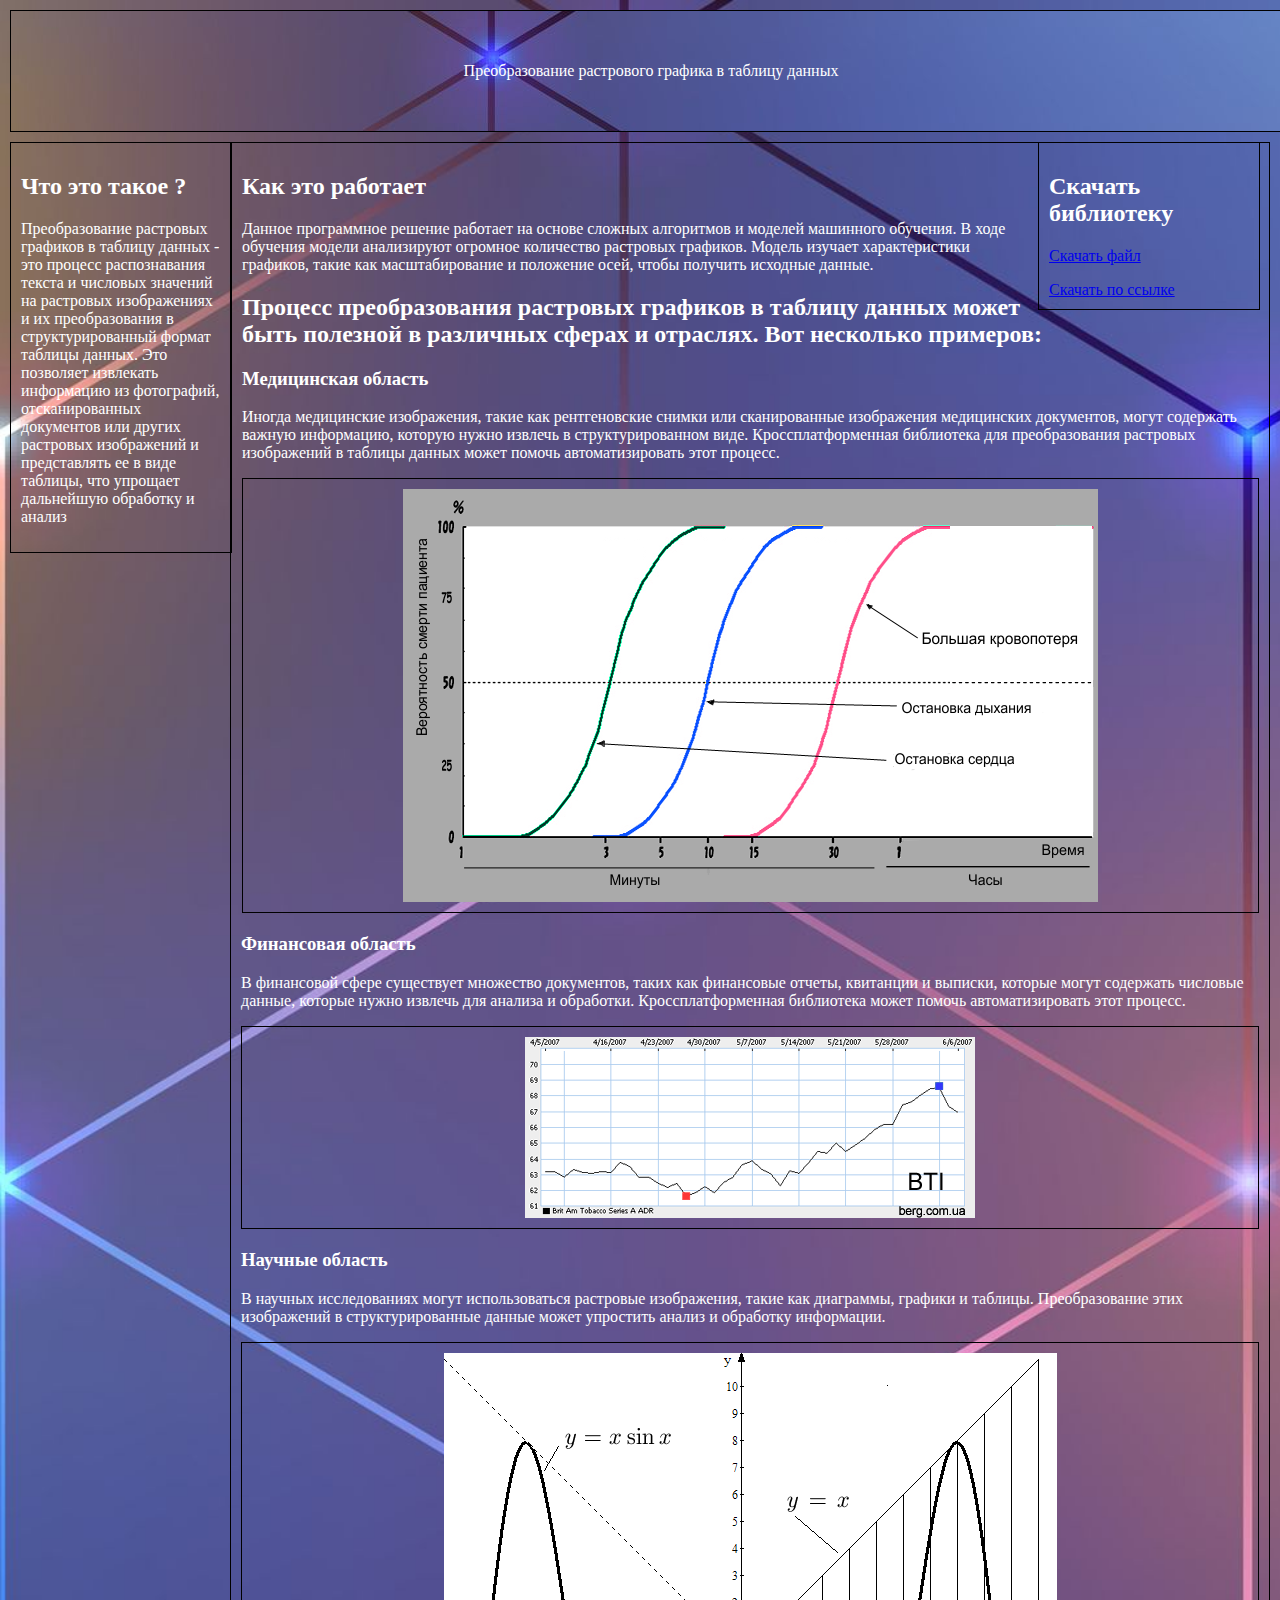
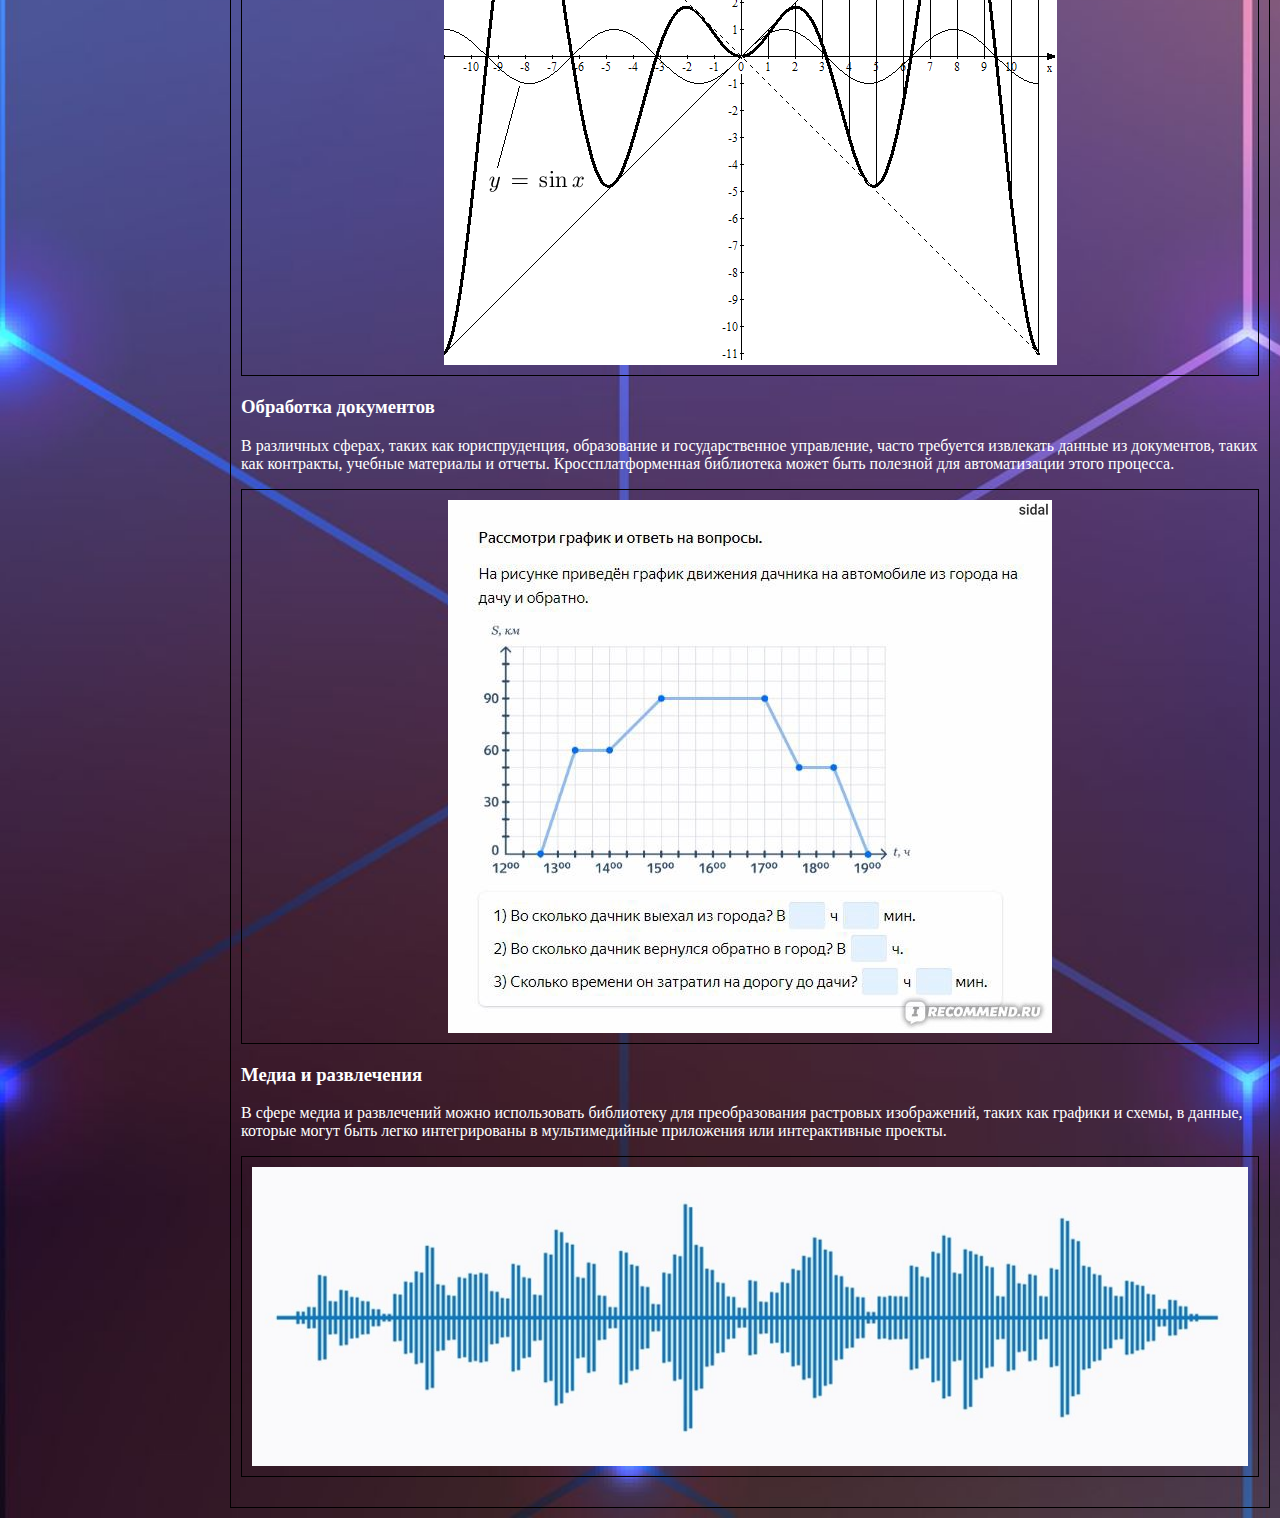
==== index.html @ 904622c1 "Update and rename site_roster_graphics.html to index.html" ====
<!DOCTYPE html>
<html lang="en">
<head>
    <meta charset="UTF-8">
    <meta name="viewport" content="width=device-width, initial-scale=1.0">
    <title>Преобразование растрового графика в таблицу данных</title>
    <style>
        body {
            margin: 10px;
            background-image: url('fon.jpg');
            background-size: cover;
            background-repeat: no-repeat;
            color: #fff; /* Устанавливаем цвет текста в белый */
        }

        div {
            border: solid 1px #000000; /* Устанавливаем цвет границы в белый */
            padding: 10px;
        }

        .top {
            height: 100px;
            width: 100%;
            background-color: rgba(51, 51, 51, 0.7);
            background-image: url('fon.jpg');
            text-align: center;
            line-height: 100px;
        }

        .left {
            width: 200px;
            float: left;
            margin-top: 10px;
            margin-right: 10px;
        }
        .right {
            width: 200px;
            float: right;
            margin-top: 10px;
            margin-right: 10px;
        }

        .main {
            margin-left: 220px;
            margin-top: 10px;
        }
        .centered-container {
          display: flex;
          justify-content: center;
          align-items: center;
          text-align: center;
          margin-bottom: 20px; /* Добавьте отступ между изображением и текстом */
        }
        .main img {
           max-width: 100%; /* Чтобы изображения не выходили за пределы контейнера */
        }

    </style>
</head>
<body>
    <div class="top">Преобразование растрового графика в таблицу данных</div>
    <div class="left">
        <h2>Что это такое ? </h2>
        <p>
            Преобразование растровых графиков в таблицу данных - это процесс распознавания текста и числовых значений на растровых изображениях и их преобразования в структурированный формат таблицы данных. Это позволяет извлекать информацию из фотографий, отсканированных документов или других растровых изображений и представлять ее в виде таблицы, что упрощает дальнейшую обработку и анализ
        </p>
    </div>
    <div class="right">
        <h2>Скачать библиотеку </h2>
        <a href="Newton.cs" download="Newton.cs">Скачать файл</a>
        <p></p>
        <a href="https://drive.google.com/file/d/1Y4HdCJllMsliHLOtPssroOAtKpP-5t0z/view?usp=drive_link">Скачать по ссылке</a>
    </div>
    <div class="main">
        <h2>Как это работает</h2>
        <p>
            Данное программное решение работает на основе сложных алгоритмов и моделей машинного обучения. В ходе обучения модели анализируют огромное количество растровых графиков. Модель изучает характеристики графиков, такие как масштабирование и положение осей, чтобы получить исходные данные.
        </p>
        <h2>Процесс преобразования растровых графиков в таблицу данных может быть полезной в различных сферах и отраслях. Вот несколько примеров:</h2>
        <h3> Медицинская область </h3>
        <p>
            Иногда медицинские изображения, такие как рентгеновские снимки или сканированные изображения медицинских документов, могут содержать важную информацию, которую нужно извлечь в структурированном виде. Кроссплатформенная библиотека для преобразования растровых изображений в таблицы данных может помочь автоматизировать этот процесс.
        </p>
        <div class="centered-container">
            <img src="med.jpg" alt="Мое красивое изображение">
        </div>    
        <h3> Финансовая область </h3>
        <p>
            В финансовой сфере существует множество документов, таких как финансовые отчеты, квитанции и выписки, которые могут содержать числовые данные, которые нужно извлечь для анализа и обработки. Кроссплатформенная библиотека может помочь автоматизировать этот процесс.
        </p>
        <div class="centered-container">
            <img src="financ.jpg" alt="Мое красивое изображение">
        </div>  
        <h3> Научные область </h3>
        <p>
            В научных исследованиях могут использоваться растровые изображения, такие как диаграммы, графики и таблицы. Преобразование этих изображений в структурированные данные может упростить анализ и обработку информации.
        </p>
        <div class="centered-container">
            <img src="nauch.jpg" alt="Мое красивое изображение">
        </div>  
        <h3> Обработка документов </h3>
        <p>
            В различных сферах, таких как юриспруденция, образование и государственное управление, часто требуется извлекать данные из документов, таких как контракты, учебные материалы и отчеты. Кроссплатформенная библиотека может быть полезной для автоматизации этого процесса.
        </p>
        <div class="centered-container">
            <img src="ychebn.jpg" alt="Мое красивое изображение">
        </div>  
        <h3>Медиа и развлечения </h3>
        <p>
            В сфере медиа и развлечений можно использовать библиотеку для преобразования растровых изображений, таких как графики и схемы, в данные, которые могут быть легко интегрированы в мультимедийные приложения или интерактивные проекты.
        </p>
        <div class="centered-container">
            <img src="doroga.jpg" alt="Мое красивое изображение">
        </div>  
    </div>
</body>
</html>
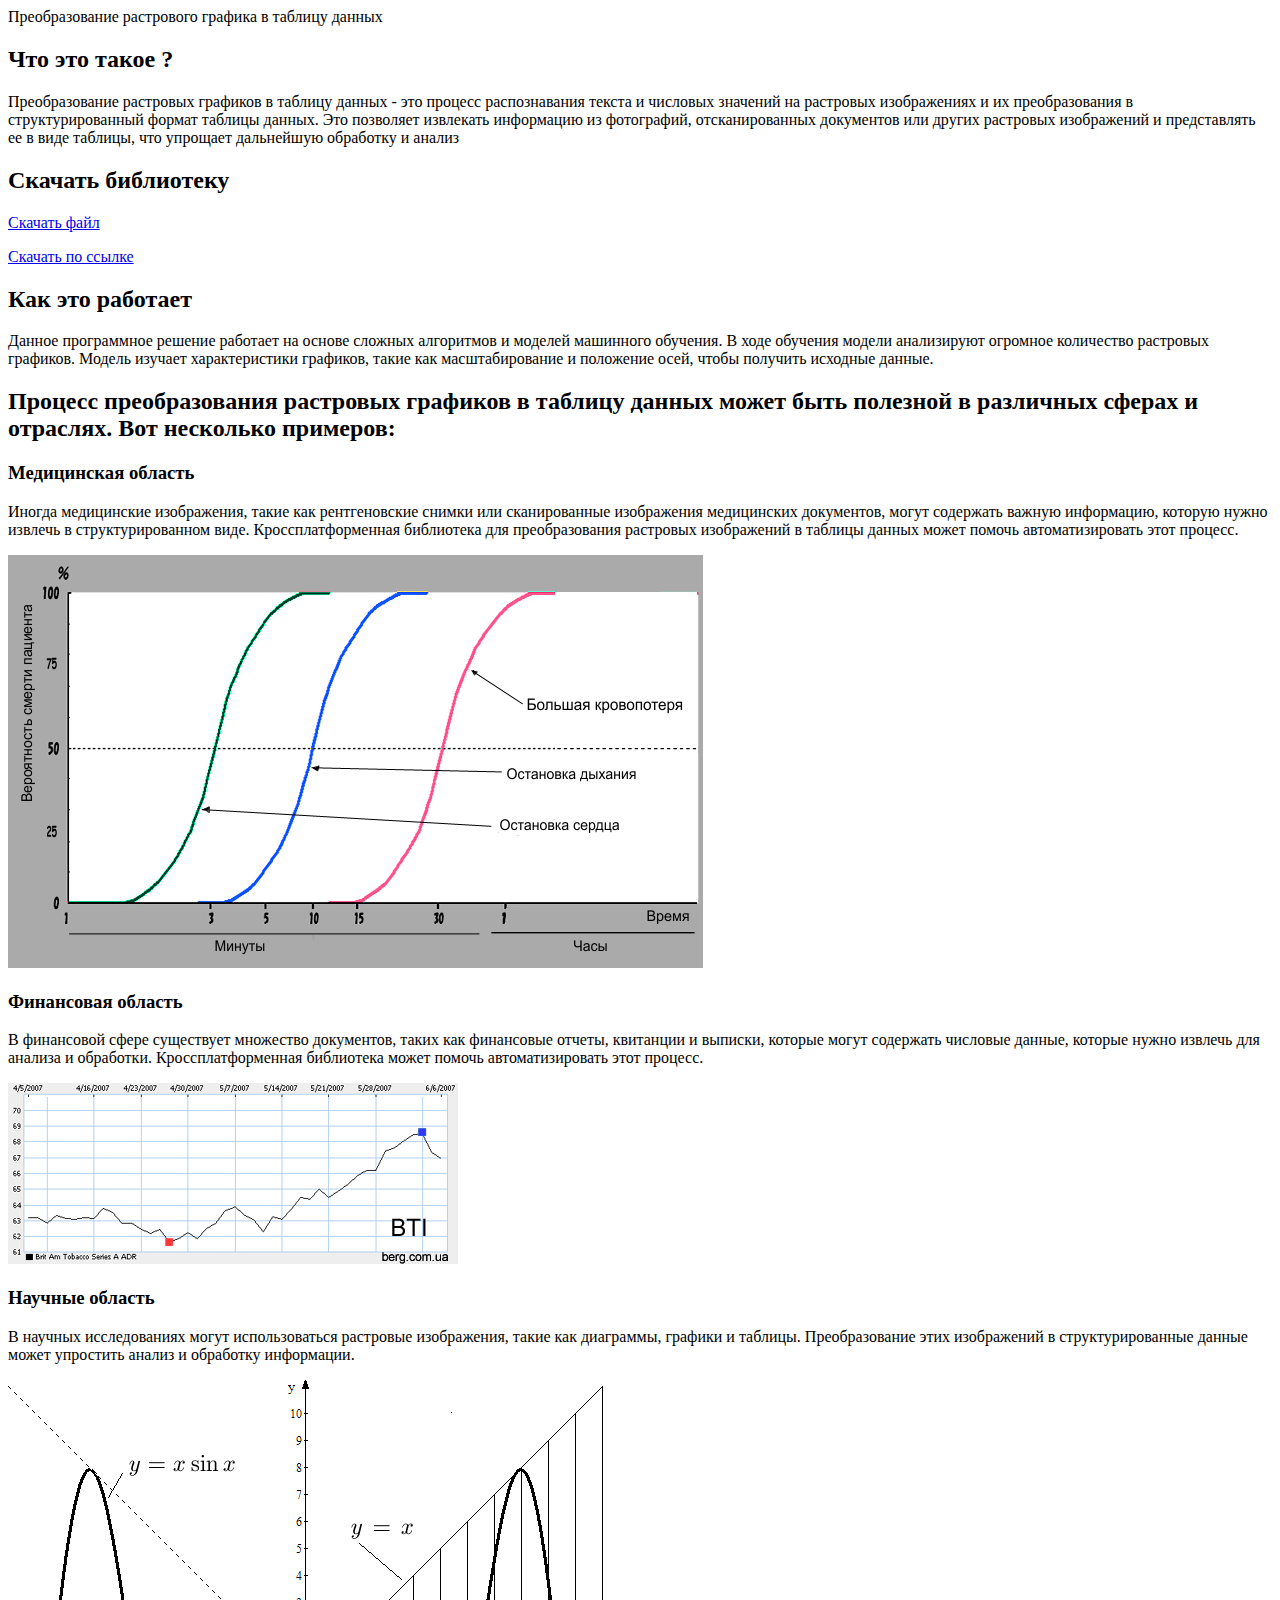
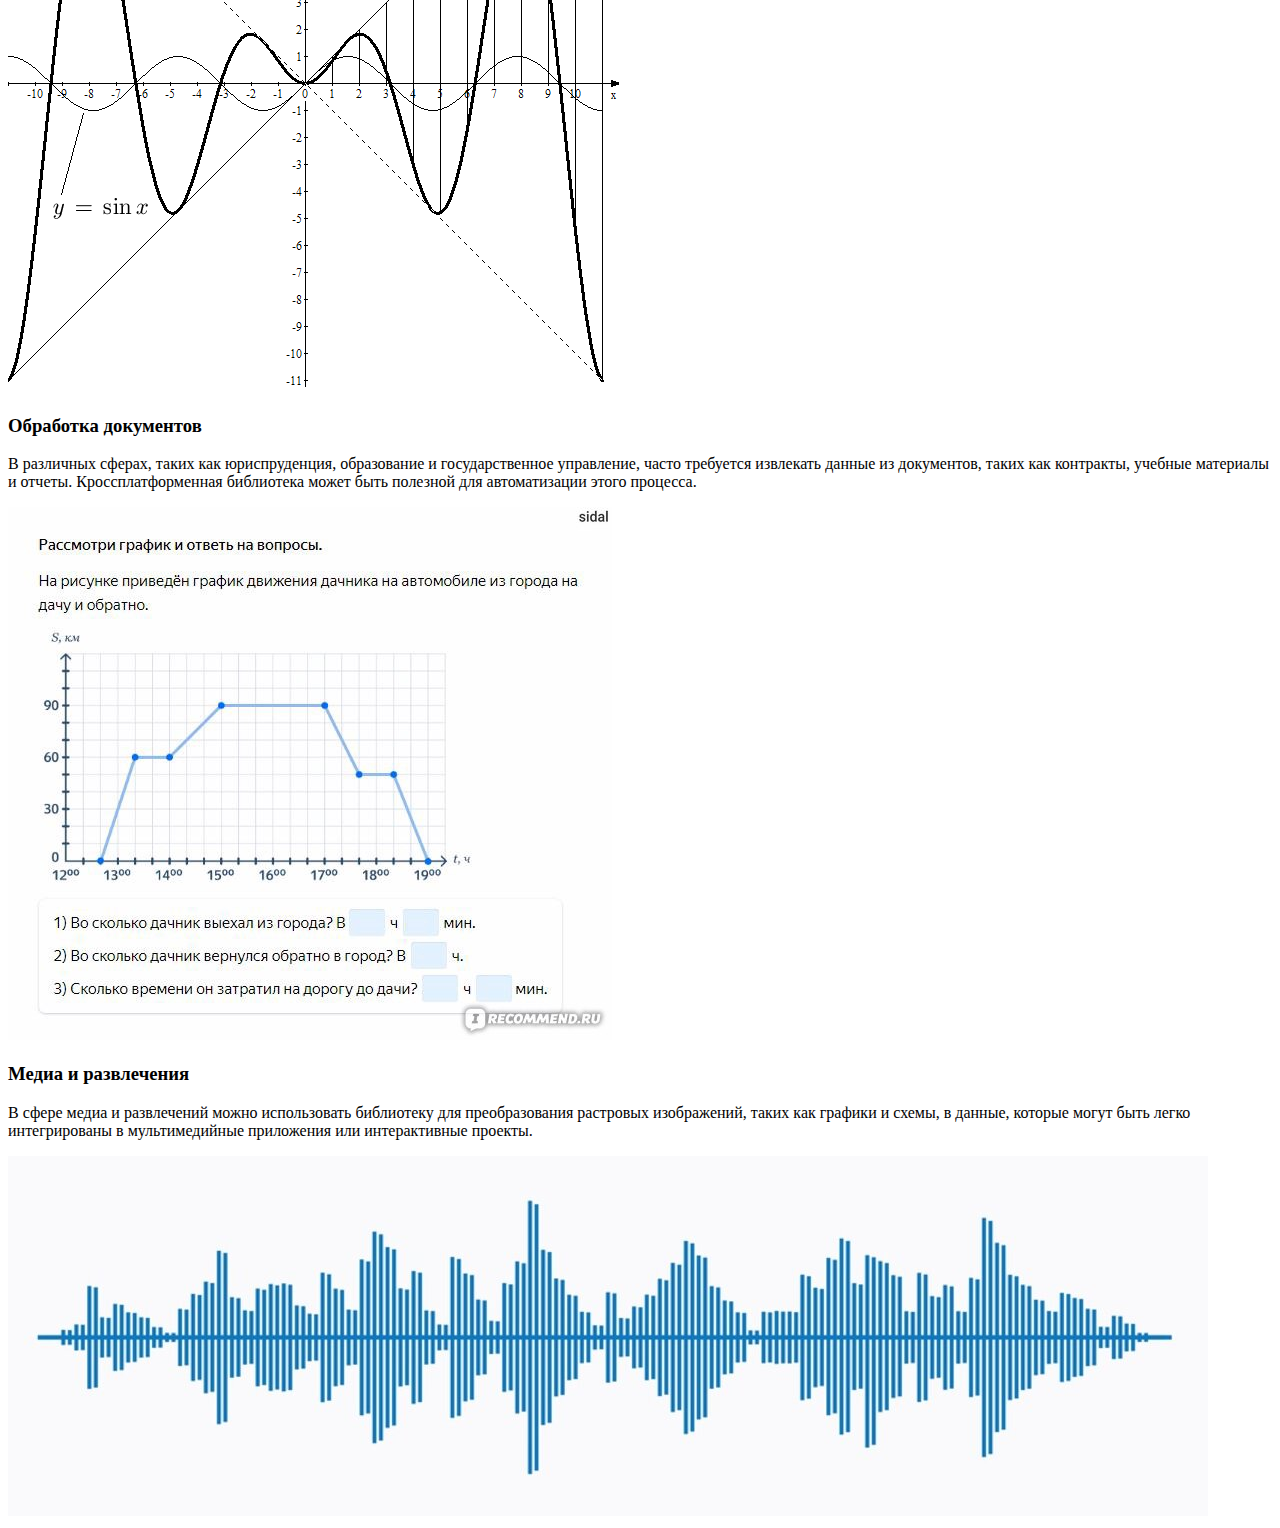
==== commit a54b3c2e: "Update index.html" ====
--- a/index.html
+++ b/index.html
@@ -4,58 +4,7 @@
     <meta charset="UTF-8">
     <meta name="viewport" content="width=device-width, initial-scale=1.0">
     <title>Преобразование растрового графика в таблицу данных</title>
-    <style>
-        body {
-            margin: 10px;
-            background-image: url('fon.jpg');
-            background-size: cover;
-            background-repeat: no-repeat;
-            color: #fff; /* Устанавливаем цвет текста в белый */
-        }
-
-        div {
-            border: solid 1px #000000; /* Устанавливаем цвет границы в белый */
-            padding: 10px;
-        }
-
-        .top {
-            height: 100px;
-            width: 100%;
-            background-color: rgba(51, 51, 51, 0.7);
-            background-image: url('fon.jpg');
-            text-align: center;
-            line-height: 100px;
-        }
-
-        .left {
-            width: 200px;
-            float: left;
-            margin-top: 10px;
-            margin-right: 10px;
-        }
-        .right {
-            width: 200px;
-            float: right;
-            margin-top: 10px;
-            margin-right: 10px;
-        }
-
-        .main {
-            margin-left: 220px;
-            margin-top: 10px;
-        }
-        .centered-container {
-          display: flex;
-          justify-content: center;
-          align-items: center;
-          text-align: center;
-          margin-bottom: 20px; /* Добавьте отступ между изображением и текстом */
-        }
-        .main img {
-           max-width: 100%; /* Чтобы изображения не выходили за пределы контейнера */
-        }
-
-    </style>
+    <link rel="stylesheet" type="text/css" href="styles.css">
 </head>
 <body>
     <div class="top">Преобразование растрового графика в таблицу данных</div>
@@ -67,7 +16,7 @@
     </div>
     <div class="right">
         <h2>Скачать библиотеку </h2>
-        <a href="Newton.cs" download="Newton.cs">Скачать файл</a>
+        <a href="Newton.rar" download="Newton.rar">Скачать файл</a>
         <p></p>
         <a href="https://drive.google.com/file/d/1Y4HdCJllMsliHLOtPssroOAtKpP-5t0z/view?usp=drive_link">Скачать по ссылке</a>
     </div>
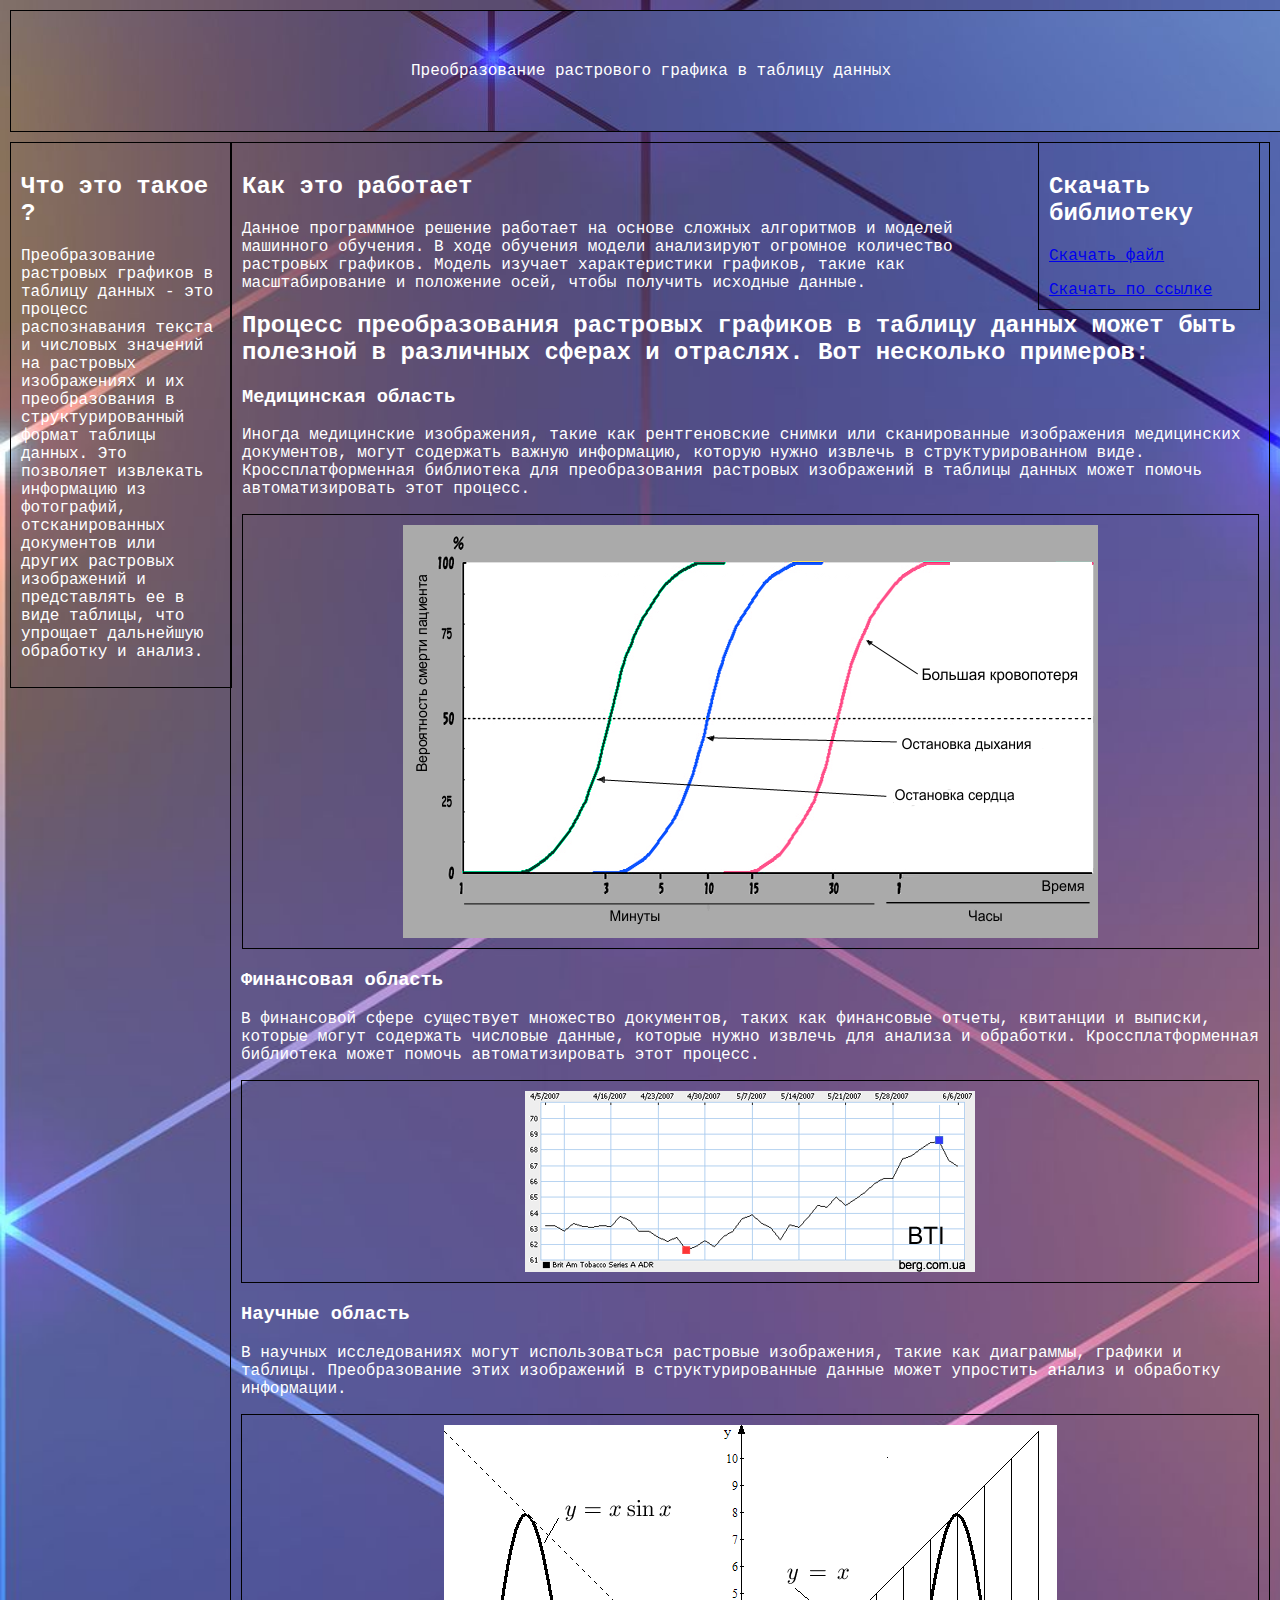
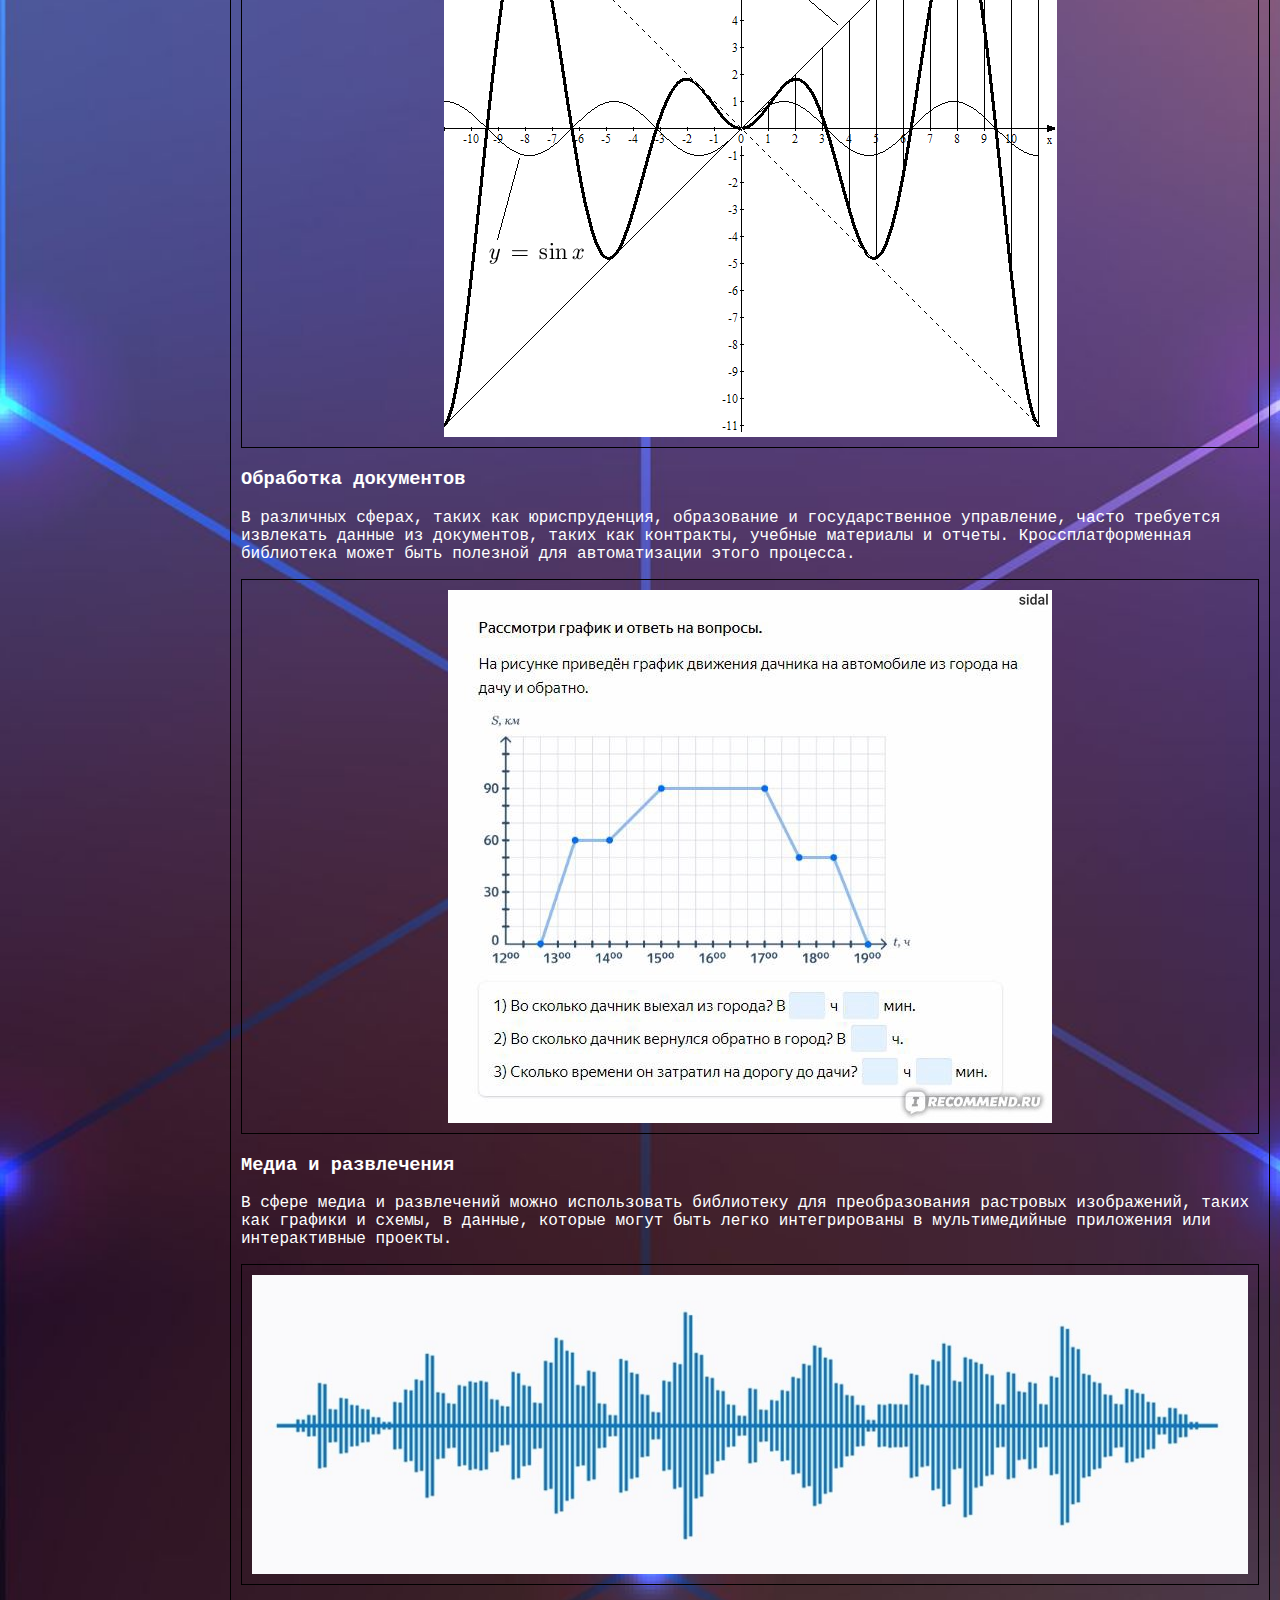
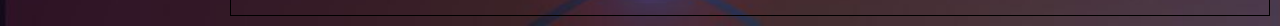
==== commit 7c1c4724: "Add files via upload" ====
--- a/index.html
+++ b/index.html
@@ -11,12 +11,12 @@
     <div class="left">
         <h2>Что это такое ? </h2>
         <p>
-            Преобразование растровых графиков в таблицу данных - это процесс распознавания текста и числовых значений на растровых изображениях и их преобразования в структурированный формат таблицы данных. Это позволяет извлекать информацию из фотографий, отсканированных документов или других растровых изображений и представлять ее в виде таблицы, что упрощает дальнейшую обработку и анализ
+            Преобразование растровых графиков в таблицу данных - это процесс распознавания текста и числовых значений на растровых изображениях и их преобразования в структурированный формат таблицы данных. Это позволяет извлекать информацию из фотографий, отсканированных документов или других растровых изображений и представлять ее в виде таблицы, что упрощает дальнейшую обработку и анализ.
         </p>
     </div>
     <div class="right">
         <h2>Скачать библиотеку </h2>
-        <a href="Newton.rar" download="Newton.rar">Скачать файл</a>
+        <a href="Newton.cs" download="Newton.cs">Скачать файл</a>
         <p></p>
         <a href="https://drive.google.com/file/d/1Y4HdCJllMsliHLOtPssroOAtKpP-5t0z/view?usp=drive_link">Скачать по ссылке</a>
     </div>
--- a/styles.css
+++ b/styles.css
@@ -0,0 +1,71 @@
+body {
+    margin: 10px;
+    background-image: url('fon.jpg');
+    background-size: cover;
+    background-repeat: no-repeat;
+    color: #fff; /* Устанавливаем цвет текста в белый */
+}
+
+div {
+    border: solid 1px #000000; /* Устанавливаем цвет границы в белый */
+    padding: 10px;
+}
+
+.top {
+    height: 100px;
+    width: 100%;
+    background-color: rgba(51, 51, 51, 0.7);
+    background-image: url('fon.jpg');
+    text-align: center;
+    line-height: 100px;
+}
+
+.left {
+    width: 200px;
+    float: left;
+    margin-top: 10px;
+    margin-right: 10px;
+}
+.right {
+    width: 200px;
+    float: right;
+    margin-top: 10px;
+    margin-right: 10px;
+}
+
+.main {
+    margin-left: 220px;
+    margin-top: 10px;
+}
+.centered-container {
+  display: flex;
+  justify-content: center;
+  align-items: center;
+  text-align: center;
+  margin-bottom: 20px; /* Добавьте отступ между изображением и текстом */
+}
+.main img {
+   max-width: 100%; /* Чтобы изображения не выходили за пределы контейнера */
+}
+@media screen and (max-width: 600px) {
+    .left, .right {
+        width: 100%;
+        float: none;
+        margin: 10px 0;
+    }
+}
+
+
+/* Медиазапрос для экрана (screen) */
+@media screen {
+    body {
+        font-family: 'Courier New', Courier, monospace;
+    }
+}
+
+/* Медиазапрос для печати (print) */
+@media print {
+    body {
+        background-color: white;
+    }
+}
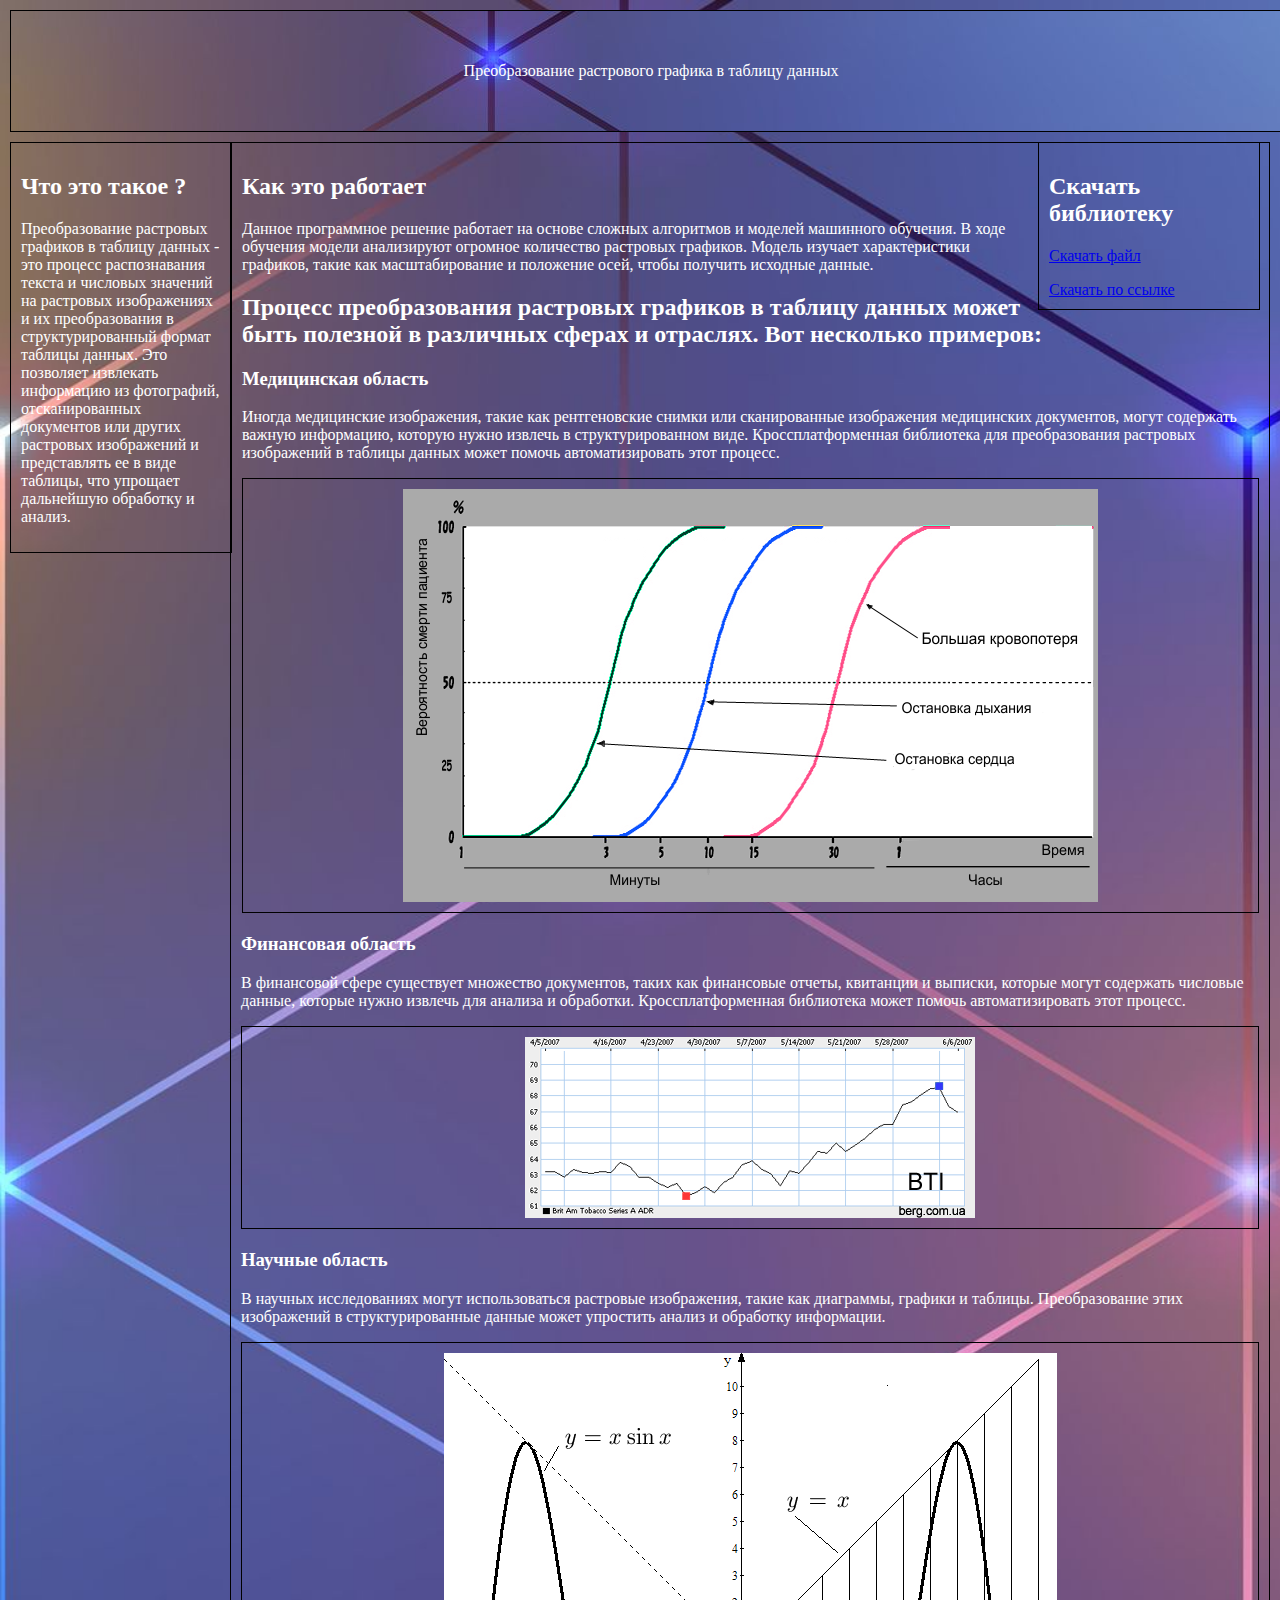
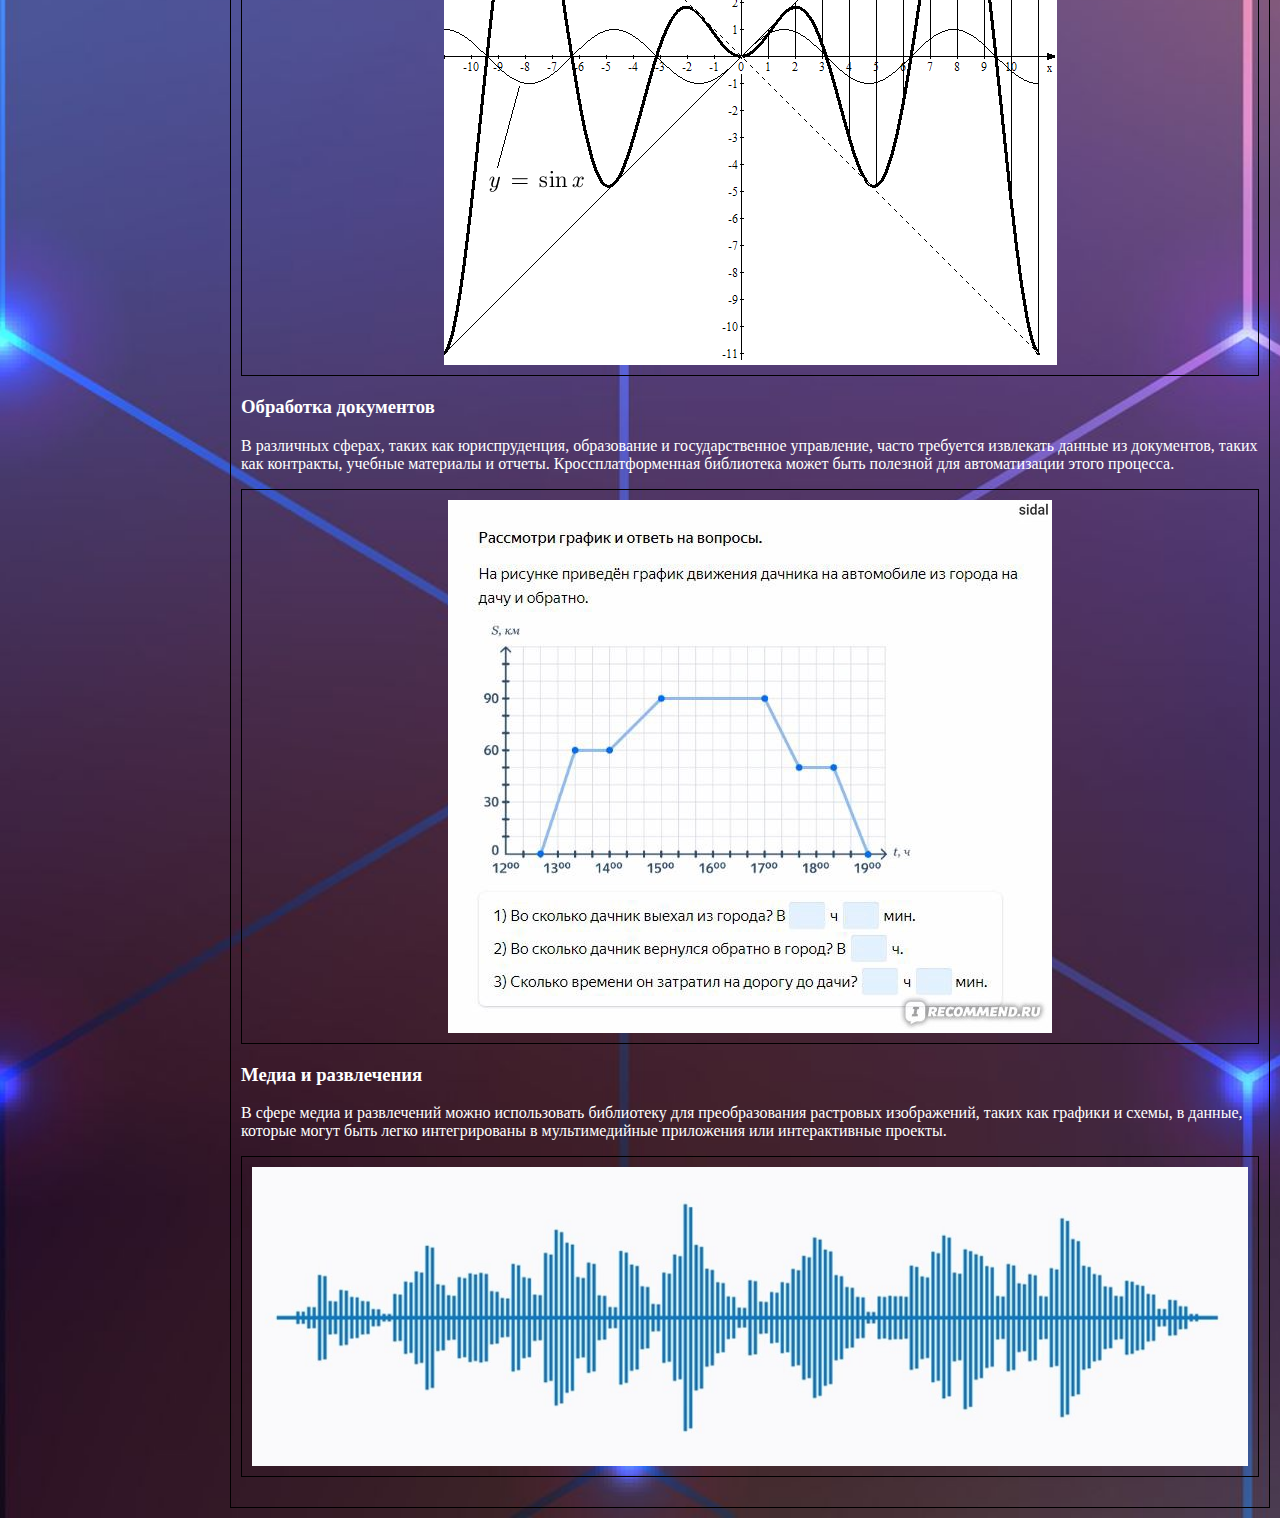
==== commit aeeccfe9: "ссылки" ====
--- a/index.html
+++ b/index.html
@@ -14,47 +14,57 @@
             Преобразование растровых графиков в таблицу данных - это процесс распознавания текста и числовых значений на растровых изображениях и их преобразования в структурированный формат таблицы данных. Это позволяет извлекать информацию из фотографий, отсканированных документов или других растровых изображений и представлять ее в виде таблицы, что упрощает дальнейшую обработку и анализ.
         </p>
     </div>
-    <div class="right">
+    <div class="mobile-links">
+        <a href="#download-section">Скачать библиотеку</a>
+        <a href="#how_it_works">Как это работает</a>
+        <a href="#proccess">Области применения</a>
+        <a href="#med">Медицинская область</a>
+        <a href="#fin">Финансовая область</a>
+        <a href="#nauch">Научные область</a>
+        <a href="#doc">Обработка документов</a>
+        <a href="#razvl">Медиа и развлечения </a>
+    </div>
+    <div class="right" id="download-section">
         <h2>Скачать библиотеку </h2>
         <a href="Newton.cs" download="Newton.cs">Скачать файл</a>
         <p></p>
         <a href="https://drive.google.com/file/d/1Y4HdCJllMsliHLOtPssroOAtKpP-5t0z/view?usp=drive_link">Скачать по ссылке</a>
     </div>
-    <div class="main">
+    <div class="main" id="how_it_works">
         <h2>Как это работает</h2>
         <p>
             Данное программное решение работает на основе сложных алгоритмов и моделей машинного обучения. В ходе обучения модели анализируют огромное количество растровых графиков. Модель изучает характеристики графиков, такие как масштабирование и положение осей, чтобы получить исходные данные.
         </p>
-        <h2>Процесс преобразования растровых графиков в таблицу данных может быть полезной в различных сферах и отраслях. Вот несколько примеров:</h2>
-        <h3> Медицинская область </h3>
+        <h2 id="proccess">Процесс преобразования растровых графиков в таблицу данных может быть полезной в различных сферах и отраслях. Вот несколько примеров:</h2>
+        <h3 id="med"> Медицинская область </h3>
         <p>
             Иногда медицинские изображения, такие как рентгеновские снимки или сканированные изображения медицинских документов, могут содержать важную информацию, которую нужно извлечь в структурированном виде. Кроссплатформенная библиотека для преобразования растровых изображений в таблицы данных может помочь автоматизировать этот процесс.
         </p>
         <div class="centered-container">
             <img src="med.jpg" alt="Мое красивое изображение">
         </div>    
-        <h3> Финансовая область </h3>
+        <h3 id="fin"> Финансовая область </h3>
         <p>
             В финансовой сфере существует множество документов, таких как финансовые отчеты, квитанции и выписки, которые могут содержать числовые данные, которые нужно извлечь для анализа и обработки. Кроссплатформенная библиотека может помочь автоматизировать этот процесс.
         </p>
         <div class="centered-container">
             <img src="financ.jpg" alt="Мое красивое изображение">
         </div>  
-        <h3> Научные область </h3>
+        <h3 id="nauch"> Научные область </h3>
         <p>
             В научных исследованиях могут использоваться растровые изображения, такие как диаграммы, графики и таблицы. Преобразование этих изображений в структурированные данные может упростить анализ и обработку информации.
         </p>
         <div class="centered-container">
             <img src="nauch.jpg" alt="Мое красивое изображение">
         </div>  
-        <h3> Обработка документов </h3>
+        <h3 id="doc"> Обработка документов </h3>
         <p>
             В различных сферах, таких как юриспруденция, образование и государственное управление, часто требуется извлекать данные из документов, таких как контракты, учебные материалы и отчеты. Кроссплатформенная библиотека может быть полезной для автоматизации этого процесса.
         </p>
         <div class="centered-container">
             <img src="ychebn.jpg" alt="Мое красивое изображение">
         </div>  
-        <h3>Медиа и развлечения </h3>
+        <h3 id="razvl">Медиа и развлечения </h3>
         <p>
             В сфере медиа и развлечений можно использовать библиотеку для преобразования растровых изображений, таких как графики и схемы, в данные, которые могут быть легко интегрированы в мультимедийные приложения или интерактивные проекты.
         </p>
--- a/styles.css
+++ b/styles.css
@@ -32,7 +32,6 @@
     margin-top: 10px;
     margin-right: 10px;
 }
-
 .main {
     margin-left: 220px;
     margin-top: 10px;
@@ -47,25 +46,35 @@
 .main img {
    max-width: 100%; /* Чтобы изображения не выходили за пределы контейнера */
 }
+.mobile-links {
+    display: none; /* Скрываем мобильные гиперссылки на десктопных устройствах */
+}
+/* CSS для мобильных устройств */
 @media screen and (max-width: 600px) {
-    .left, .right {
-        width: 100%;
+    body {
+        color: #fff; /* Цвет текста на белом фоне */
+    }
+
+    .left, .right, .main {
+        width: 100%; /* Ширина блоков left, right и main на мобильных устройствах */
         float: none;
-        margin: 10px 0;
+        margin: 0; /* Убираем отступы */
+    }
+
+    .centered-container {
+        display: block; /* Переключаемся на блочный режим для изображений */
+        text-align: center; /* Выравниваем изображения по центру */
+        margin: 20px 0; /* Добавляем отступы между изображениями и текстом */
+    }
+    .top {
+        height: auto; /* Устанавливаем высоту блока top на авто, чтобы текст мог поместиться */
+        background: none; /* Убираем фон у блока top */
+        line-height: normal; /* Восстанавливаем обычный line-height */
+    }
+    .mobile-links {
+        display: block;
     }
 }
 
+ 
 
-/* Медиазапрос для экрана (screen) */
-@media screen {
-    body {
-        font-family: 'Courier New', Courier, monospace;
-    }
-}
-
-/* Медиазапрос для печати (print) */
-@media print {
-    body {
-        background-color: white;
-    }
-}
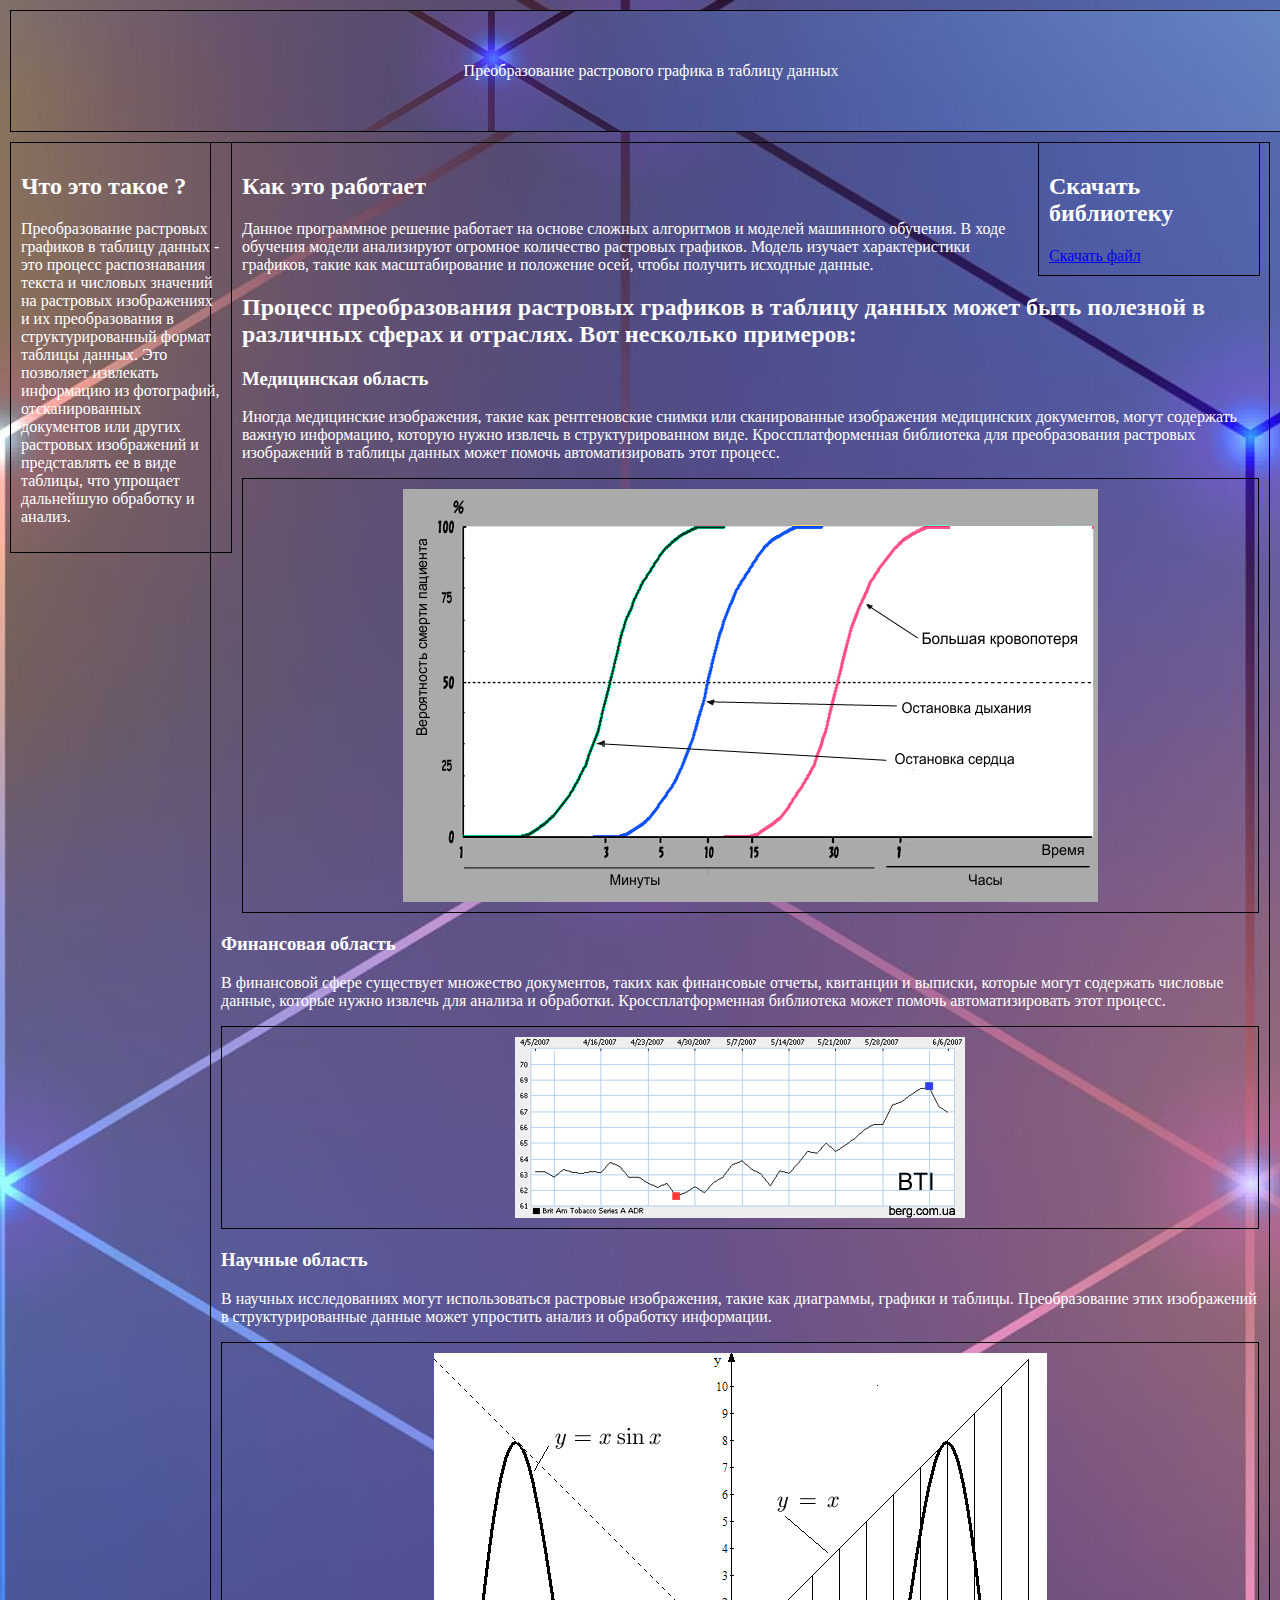
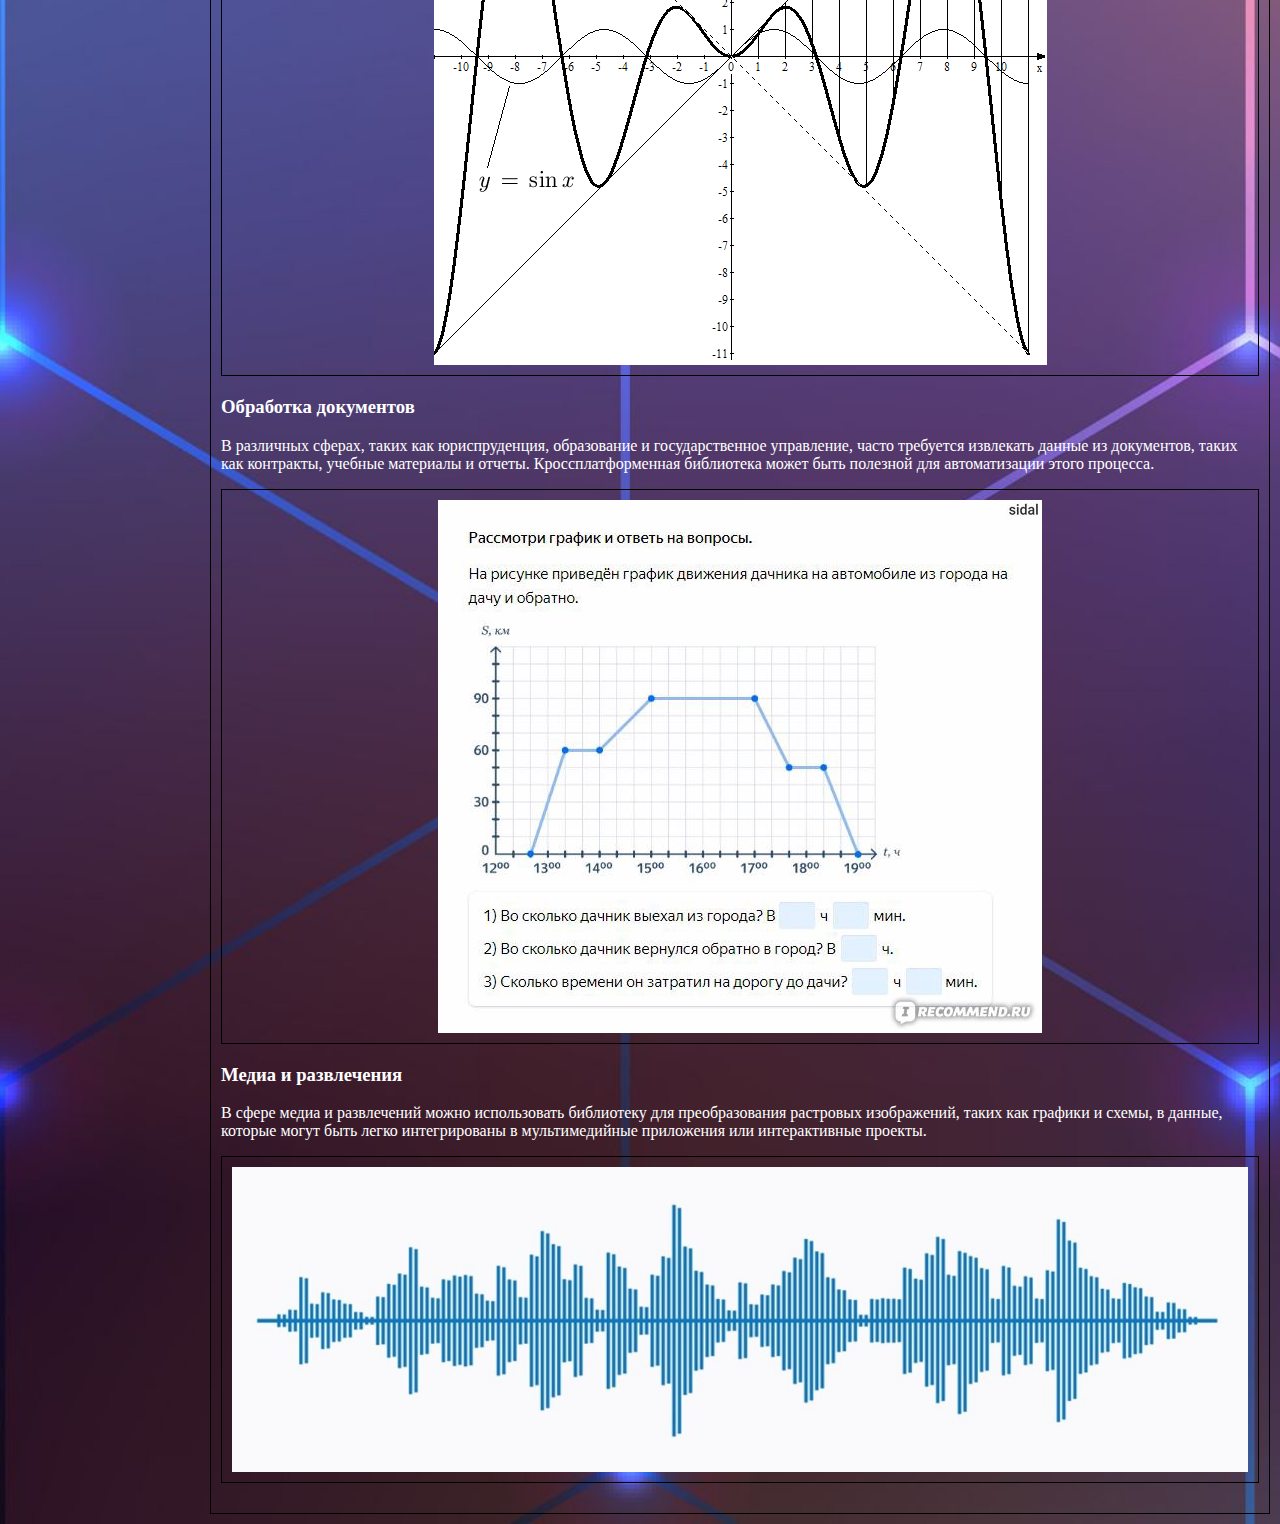
==== commit 0596a1aa: "Update index.html" ====
--- a/index.html
+++ b/index.html
@@ -15,20 +15,19 @@
         </p>
     </div>
     <div class="mobile-links">
-        <a href="#download-section">Скачать библиотеку</a>
-        <a href="#how_it_works">Как это работает</a>
-        <a href="#proccess">Области применения</a>
-        <a href="#med">Медицинская область</a>
-        <a href="#fin">Финансовая область</a>
-        <a href="#nauch">Научные область</a>
-        <a href="#doc">Обработка документов</a>
-        <a href="#razvl">Медиа и развлечения </a>
-    </div>
+        <h2>Гиперссылки</h2>
+            <a href="#download-section">Скачать библиотеку</a>
+            <a href="#how_it_works">Как это работает</a>
+            <a href="#proccess">Области применения</a>
+            <a href="#med">Медицинская область</a>
+            <a href="#fin">Финансовая область</a>
+            <a href="#nauch">Научные область</a>
+            <a href="#doc">Обработка документов</a>
+            <a href="#razvl">Медиа и развлечения </a>
+        </div>
     <div class="right" id="download-section">
         <h2>Скачать библиотеку </h2>
-        <a href="Newton.cs" download="Newton.cs">Скачать файл</a>
-        <p></p>
-        <a href="https://drive.google.com/file/d/1Y4HdCJllMsliHLOtPssroOAtKpP-5t0z/view?usp=drive_link">Скачать по ссылке</a>
+        <a href="captcha.html">Скачать файл</a>
     </div>
     <div class="main" id="how_it_works">
         <h2>Как это работает</h2>
--- a/styles.css
+++ b/styles.css
@@ -33,7 +33,7 @@
     margin-right: 10px;
 }
 .main {
-    margin-left: 220px;
+    margin-left: 200px;
     margin-top: 10px;
 }
 .centered-container {
@@ -49,6 +49,20 @@
 .mobile-links {
     display: none; /* Скрываем мобильные гиперссылки на десктопных устройствах */
 }
+@media print {
+    .top {
+        height: 100px;
+    }
+    .left {
+       width: 100%;
+        float: none;
+        margin: 0;
+    }
+    .main {
+        margin-left: 0;
+    }
+}
+
 /* CSS для мобильных устройств */
 @media screen and (max-width: 600px) {
     body {
@@ -71,10 +85,19 @@
         background: none; /* Убираем фон у блока top */
         line-height: normal; /* Восстанавливаем обычный line-height */
     }
-    .mobile-links {
+   .mobile-links {
+        width: 100%; 
+        height: auto;
+        text-align: center;
+        display: block; 
+    }
+   .mobile-links a {
         display: block;
+        margin: 10px 0; /* Добавляем отступы между ссылками */
     }
 }
 
+
+
  
 
